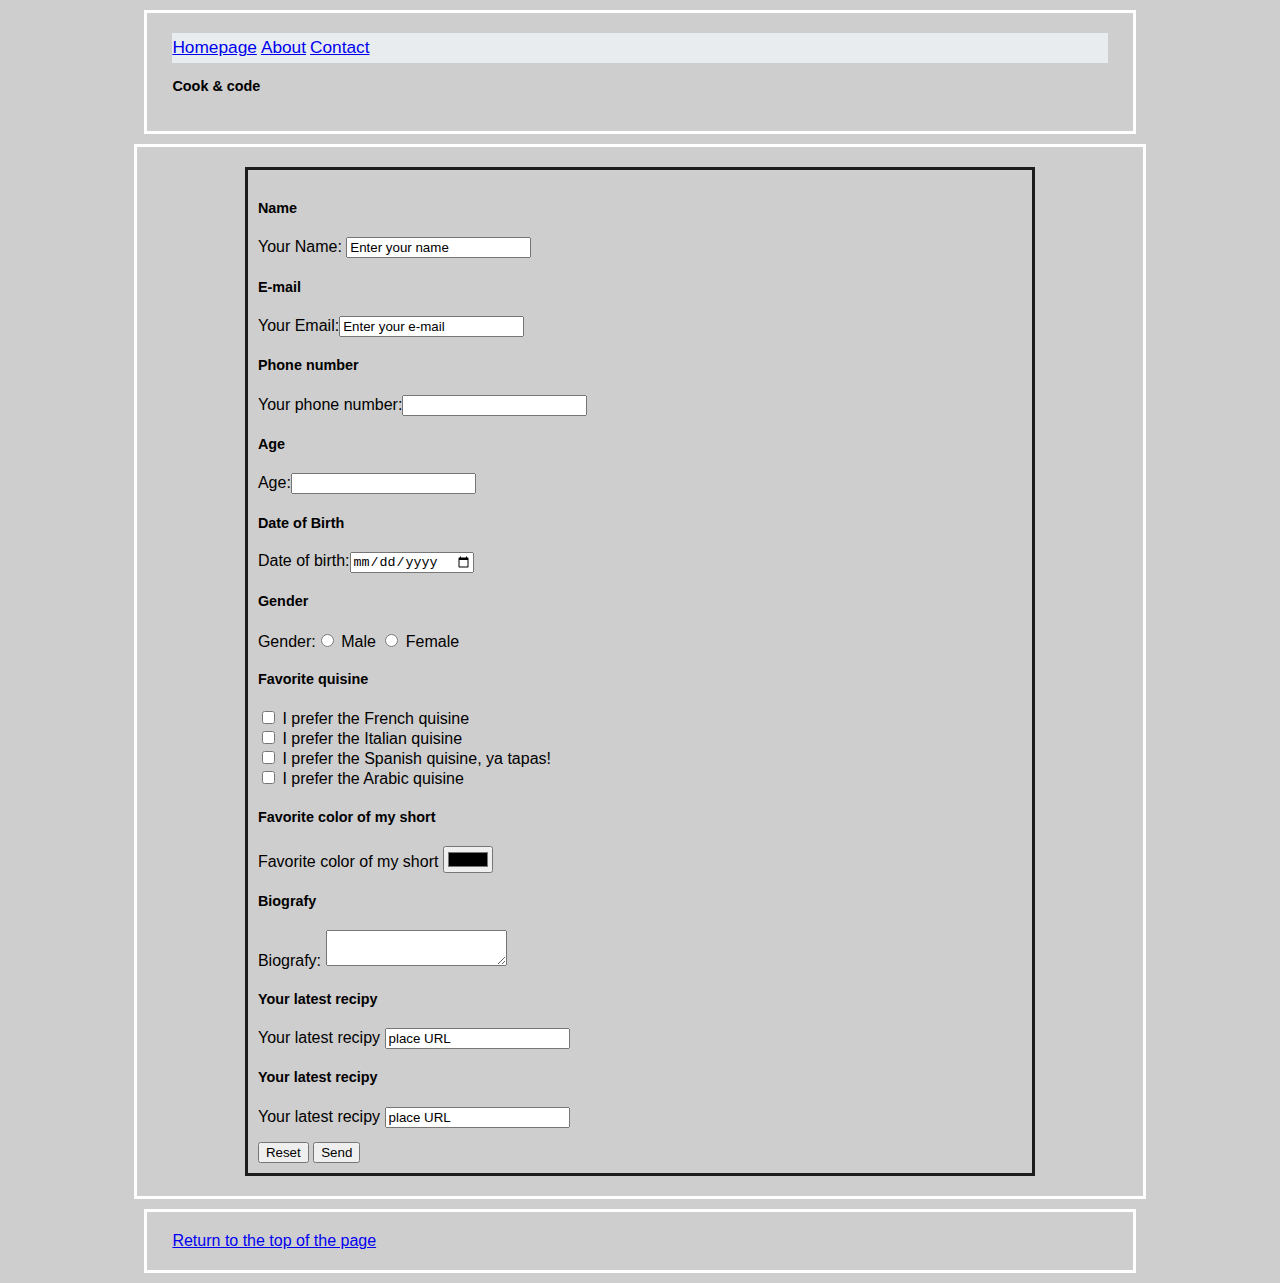
==== WINC_008_FORM_EXTENDED/contact.html @ a62a58b4 "Add files via upload" ====
<!DOCTYPE html>
<html>

<head>
    <title> My First website </title>
    <link rel="stylesheet" type="text/css" href="css/styles.css">
</head>
<div class="container">

    <body>
        <header>

            <body></body>
            <nav>
                <ul class="first-ul">
                    <li class="first-li"><a href="index.html"> <big>Homepage</big></a></li>
                    <li class="first-li"><a href="about.html"> <big>About</big></a></li>
                    <li class="first-li"><a href="contact.html"> <big>Contact</big></a></li>
                </ul>
            </nav>
            <h1>Cook & code</h1>
        </header>

        <main>
            <form name="contact" method="POST" data-netlify="true">
                <p>
                <h3>Name</h3>
                <label>Your Name: <input type="text" name="name" value="Enter your name"></label>
                </p>

                <p>
                <h3>E-mail</h3>
                <label>Your Email:<input type="email" name="email" value="Enter your e-mail"></label>
                </p>

                <p>
                <h3>Phone number</h3>
                <label>Your phone number:<input type="tel" name="Your phone number"></label>
                </p>

                <p>
                <h3>Age</h3>
                <label>Age:<input type="number"></label>
                </p>

                <p>
                <h3>Date of Birth</h3>
                <label>Date of birth:<input type="date"></label>
                </p>

                <p>
                <h3>Gender</h3>
                <label>Gender:<input type="radio" name="gender" value="male"> Male <input type="radio" name="gender"
                        value="female"> Female</label>
                </p>

                <p>
                <h3>Favorite quisine</h3>
                <input type="checkbox" id="French" name="French" value="French">
                <label for="French"> I prefer the French quisine</label><br>
                <input type="checkbox" id="Italian" name="Italian" value="Italian">
                <label for="Italian"> I prefer the Italian quisine</label><br>
                <input type="checkbox" id="Spanish" name="Spanish" value="Spanish">
                <label for="Spanish"> I prefer the Spanish quisine, ya tapas!</label><br>
                <input type="checkbox" id="Arabic" name="Arabic" value="Arabic">
                <label for="Arabic"> I prefer the Arabic quisine</label><br>
                </p>

                <p>
                <h3>Favorite color of my short</h3>
                <label>Favorite color of my short <input type="color">
                </label>
                </p>

                <p>
                <h3>Biografy</h3>
                <label>Biografy: <textarea name="Biografy">
                    </textarea></label>
                </p>

                <p>
                <h3>Your latest recipy</h3>
                <label>Your latest recipy <input type="url" value="place URL">
                </label>
                </p>

                <p>
                <h3>Your latest recipy</h3>
                <label>Your latest recipy <input type="url" value="place URL">
                </label>
                </p>

                <button type="reset">Reset</button>

                <button type="submit">Send</button>
            </form>
        </main>
        <footer>
            <a href="index.html" target="_top"> Return to the top of the page</a>
        </footer>
    </body>
</div>

</html>
---- WINC_008_FORM_EXTENDED/css/styles.css ----
.first-ul {
    list-style-type: none;
    margin: 0;
    padding: 0;
    background-color: #e8ecee;
  }

.first-li {
    display: inline;
  }

body {
    font-family: Century Gothic, Lato, sans-serif;
    background: rgb(189, 189, 189);
    }
    
header {
        border:3px solid rgb(255, 255, 255);
        margin:10px;
        padding: 20px 25px;
    }

main {
    border:3px solid rgb(255, 255, 255);
    margin:10px;
    padding: 20px 25px;
    margin: 0 auto
}

footer {
    border:3px solid rgb(255, 255, 255);
    margin:10px;
    padding: 20px 25px;
}

h1, h2, h3, p, ul, ol {
    color:rgb(255, 255, 255);
     }
    
.custom1 {
    color: rgb(255, 153, 0);
    }

#custom2 {
    color: rgb(139, 123, 70);
}

hr {
    color: grey;
    }

div.polaroid {
    width: 80%;
    box-shadow: 0 4px 8px 0 rgba(0, 0, 0, 0.2), 0 6px 20px 0 rgba(0, 0, 0, 0.19);
  }
  
  img {
    width: 150px;
    border-radius: 8px;
      }

  img:hover {
    width: 150px;
    transform: scaleX(-1);
    border-radius: 8px;   
  }

  .container {
    width: 80%;
    margin: 0 auto;
}

form {
    
        margin: auto;
        border-style:double;
        width: 80%;
        border: 3px solid rgb(29, 29, 29);
        padding: 10px;
      
}

@media (max-width: 768px) {
body {
      background-color:rgb(218, 139, 139);
      font-size: 150%;
    }

}

@media (min-width: 1024px) {

body {background-color:rgb(207, 206, 206)}

h1, h2, h3, p, ul, ol {
        color:rgb(0, 0, 0);
        font-size: 90%;
        line-height: 2em;
    }
}
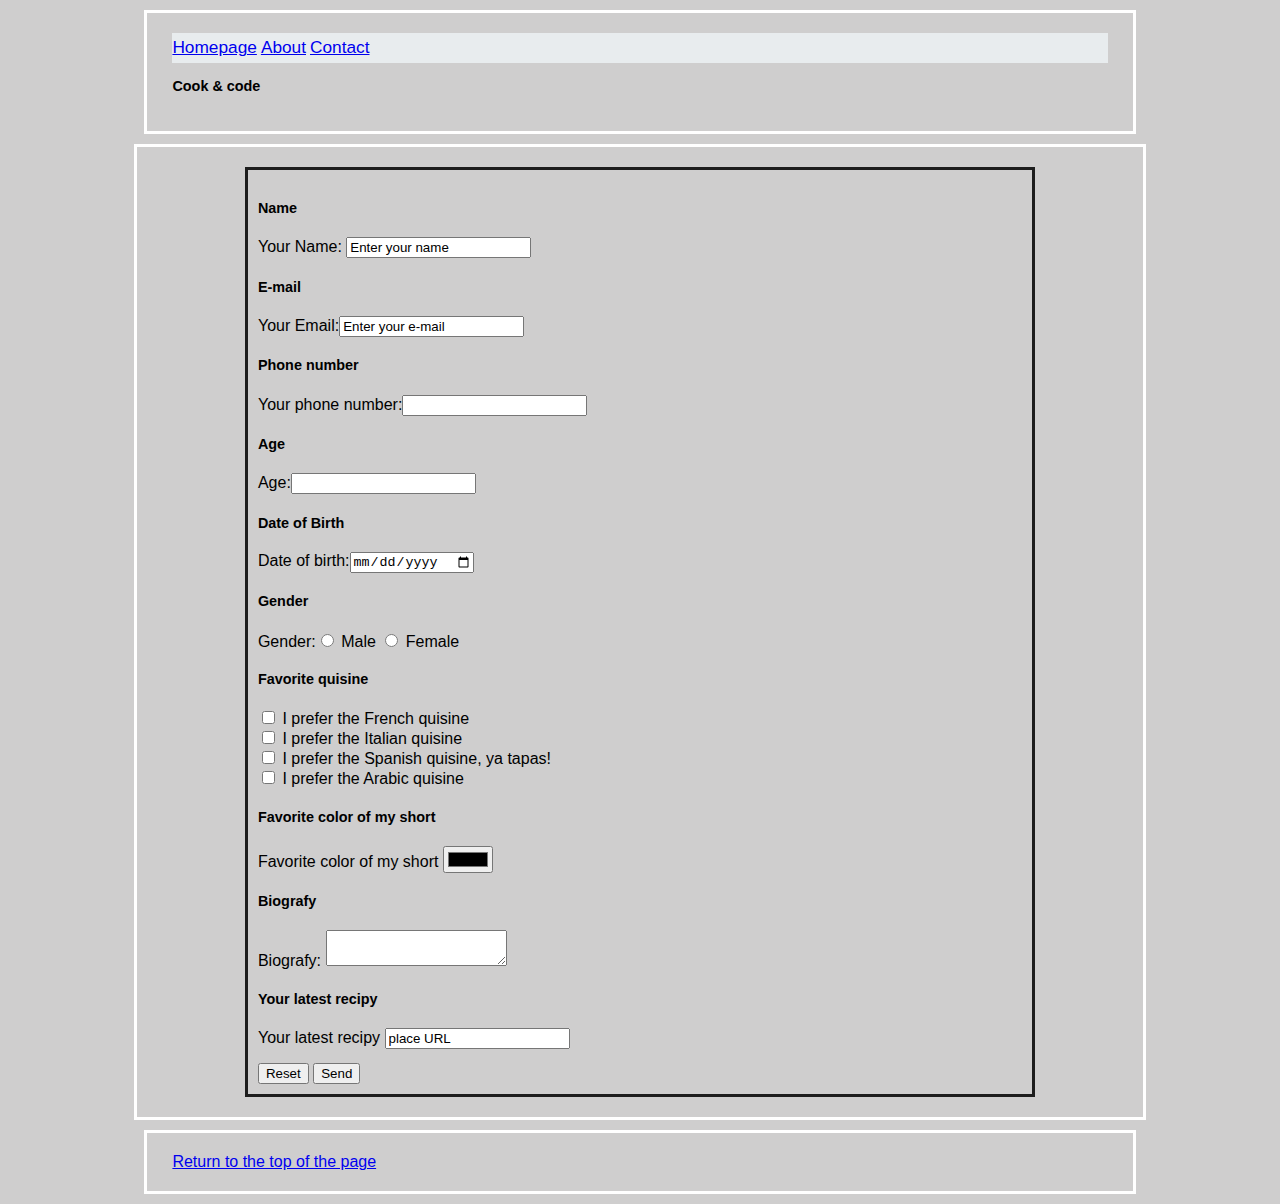
==== commit e0accc8a: "Update contact.html" ====
--- a/WINC_008_FORM_EXTENDED/contact.html
+++ b/WINC_008_FORM_EXTENDED/contact.html
@@ -84,12 +84,6 @@
                 </label>
                 </p>
 
-                <p>
-                <h3>Your latest recipy</h3>
-                <label>Your latest recipy <input type="url" value="place URL">
-                </label>
-                </p>
-
                 <button type="reset">Reset</button>
 
                 <button type="submit">Send</button>
@@ -101,4 +95,4 @@
     </body>
 </div>
 
-</html>+</html>
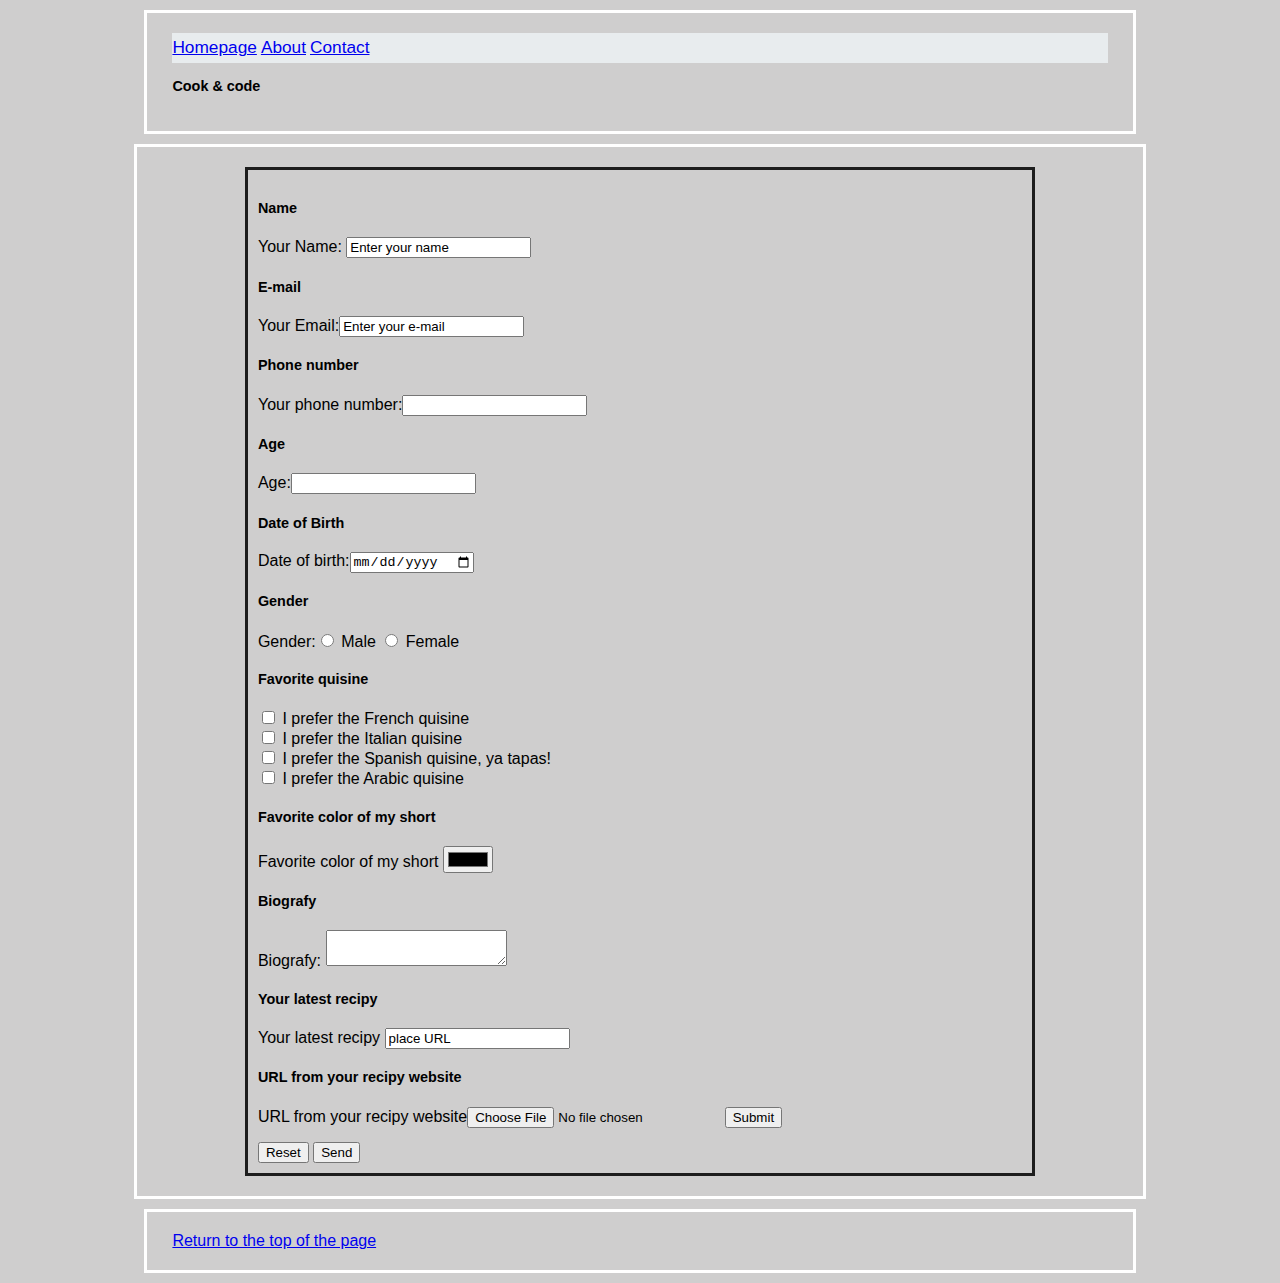
==== commit 25597dc3: "Update contact.html" ====
--- a/WINC_008_FORM_EXTENDED/contact.html
+++ b/WINC_008_FORM_EXTENDED/contact.html
@@ -84,6 +84,13 @@
                 </label>
                 </p>
 
+                <p>
+                <h3>URL from your recipy website</h3>
+                <label>URL from your recipy website<input type="file" id="myFile" name="filename">
+                    <input type="submit">
+                </label>
+                </p>
+
                 <button type="reset">Reset</button>
 
                 <button type="submit">Send</button>
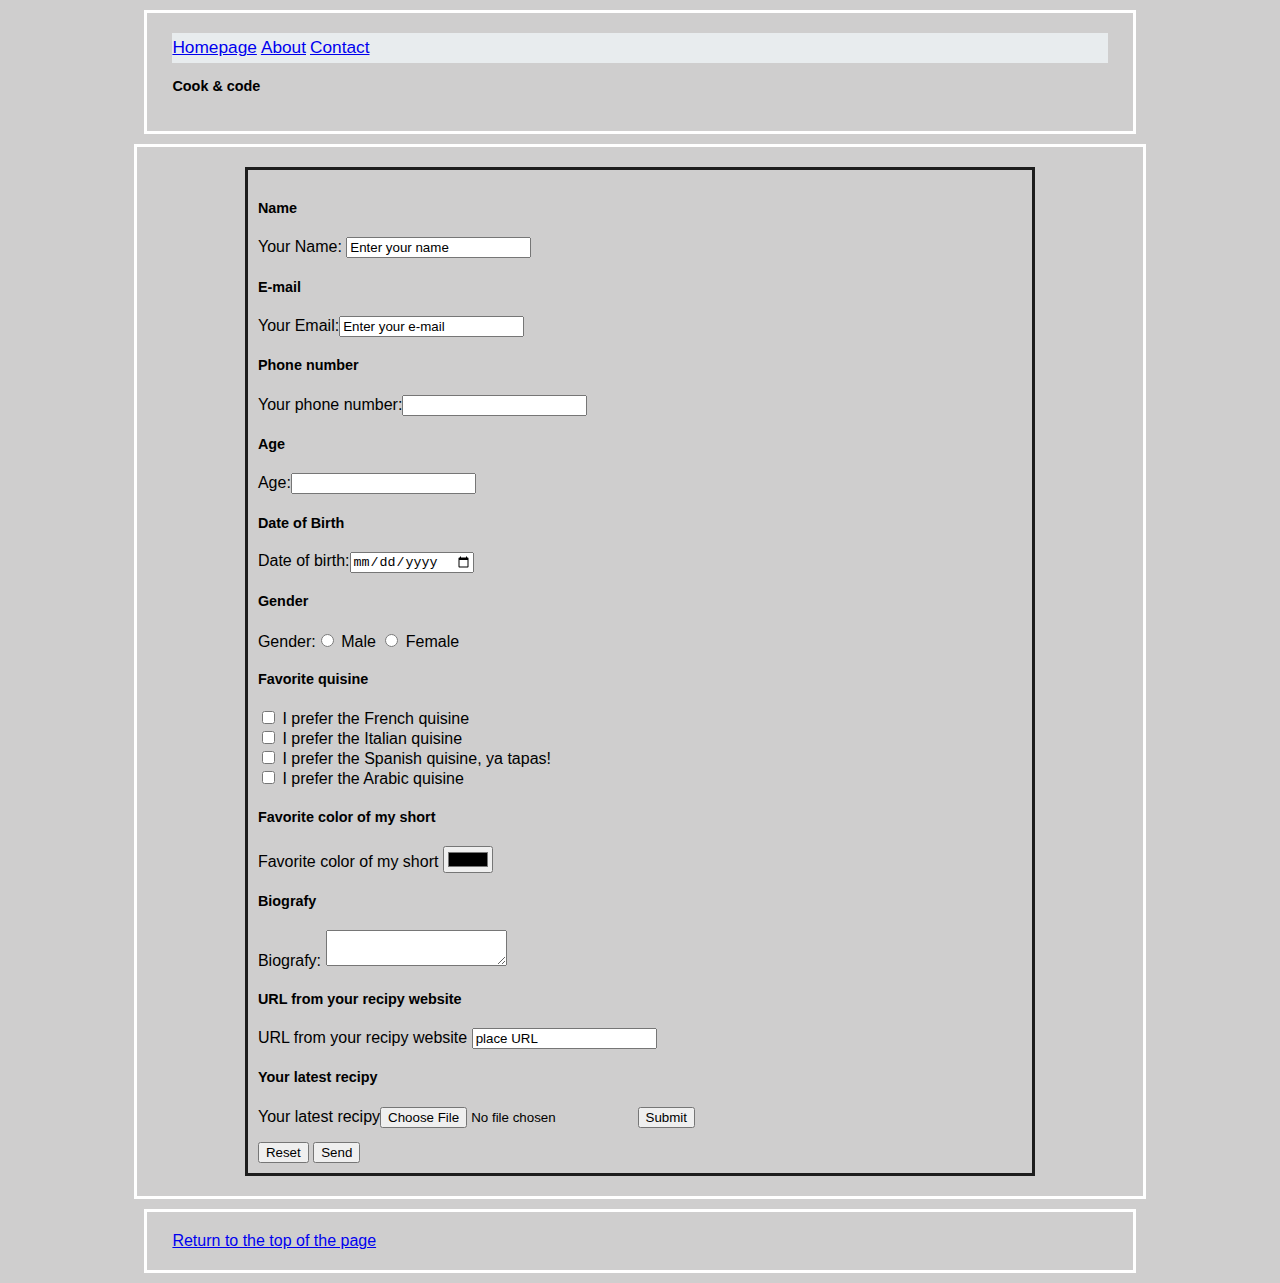
==== commit 8a83d9f6: "Update contact.html" ====
--- a/WINC_008_FORM_EXTENDED/contact.html
+++ b/WINC_008_FORM_EXTENDED/contact.html
@@ -79,14 +79,14 @@
                 </p>
 
                 <p>
-                <h3>Your latest recipy</h3>
-                <label>Your latest recipy <input type="url" value="place URL">
+                <h3>URL from your recipy website</h3>
+                <label>URL from your recipy website <input type="url" value="place URL">
                 </label>
                 </p>
 
                 <p>
-                <h3>URL from your recipy website</h3>
-                <label>URL from your recipy website<input type="file" id="myFile" name="filename">
+                <h3>Your latest recipy</h3>
+                <label>Your latest recipy<input type="file" id="myFile" name="filename">
                     <input type="submit">
                 </label>
                 </p>
